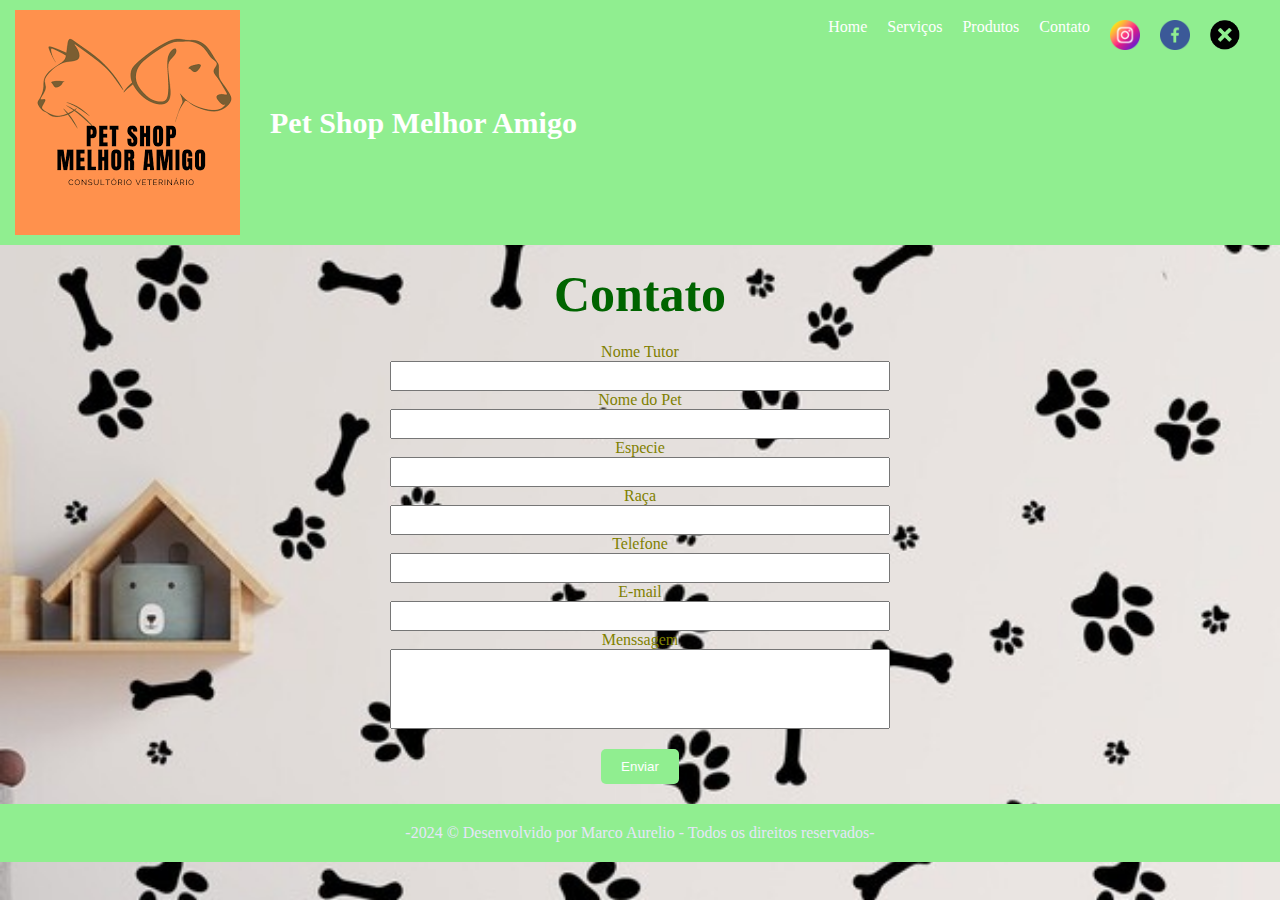
==== contato.html @ db621611 "adicionando os arquivos" ====
<!DOCTYPE html>
<html lang="pt-br">
<head>
    <meta charset="UTF-8">
    <meta name="viewport" content="width=device-width, initial-scale=1.0">
    <link rel="stylesheet" href="./style.css">
    <title>Pet Shop Melhor Amigo / Contato</title>
</head>
<body>
    <header>
        <div class="container">
            <img src="./imagens/foto_logo.png" alt="">
            <h2>Pet Shop Melhor Amigo</h2>
        </div>
        <nav>
            <ul class="ancora">
                <li><a href="index.html">Home</a></li>
                <li><a href="servicos.html" target="_blank">Serviços</a></li>
                <li><a href="produtos.html" target="_blank">Produtos</a></li>
                <li><a href="contato.html" target="_blank">Contato</a></li>
                <li><a href="https://www.instagram.com/" target="_blank"><img src="/imagens/icon_instagran2.jpeg" alt="Icone Instagran"></a></li>
                <li><a href="https://www.facebook.com/" target="_blank"><img src="./imagens/icon_faceboock.png" alt="Icone Faceboock"></a></li>
                <li><a href="https://x.com/" target="_blank"><img src="./imagens/icon-X.jpg" alt="Icone Tik Tok"></a></li>
            </ul>
        </nav>
    </header>
    <main>
    </section>
    <section >
        <form class="contato">
            <h2>Contato</h2>
        <label for="">Nome Tutor</label>
        <input type="text">
        <label for="">Nome do Pet</label>
        <input type="text">
        <label for="">Especie</label>
        <input type="text">
        <label for="">Raça</label>
        <input type="text">
        <label for="">Telefone</label>
        <input type="tel">
        <label for="">E-mail</label>
        <input type="email">
        <label for="">Menssagem</label>
        <textarea name="" id=""></textarea>
        <button class="btn" type="submit">Enviar</button>
        </form>
    </section>
    </main>
    <footer>
        <p>
            -2024 &copy; Desenvolvido por Marco Aurelio - Todos os direitos reservados-
        </p>
    </footer>
</body>
</html>
---- style.css ----
* {
    box-sizing: border-box;
    margin: 0;
    padding: 0;
    text-decoration: none;
}

.roboto-slab-uniquifier {
  font-family: "Roboto Slab", serif;
  font-optical-sizing: auto;
  font-weight: bold;
  font-style: normal;
}

/* body */

body {
    background-image: url(./foto_racoes/adesivo_de_parede_patinhas.jpg);
    background-size: cover;
    background-repeat: no-repeat;
    background-attachment: fixed; 
}

/* HEADER */

header {
    display: flex;
    justify-content: space-between;
    align-items: flex-start;
    flex-direction: row;
    background-color:#90EE90;
}

header .container {
    display: flex;
    justify-content: space-between;
    align-items: center;
    flex-direction: row;
    gap: 10px;
    color: white;
    padding: 10px;
    margin-left: 5px;

}
header .ancora {
    display: flex;
    justify-content: space-around;
    align-items: center;
    flex-direction: row;
    margin-right: 40px;
    text-decoration: none;
    
}
header .ancora a {
    color: white;
} 

header h2 {
    margin-left: 20px;
    font-size: 30px;
}

ul {
    all: unset;
    display: flex;
    gap: 20px;
}

header li {
    all: unset;
}

header li a img {
    width: 30px;
    margin-top: 20px;
    margin-right: 0;
}

.lista {
    font-size: 20px;
}

.texto {
    display: flex;
    align-items: center;
    flex-direction: column;
    padding: 40px;
}

.texto p {
    .texto {
    color: #808000;
}
    
.texto h2 {
       margin: 0;
        color:  #32CD32;
    }
}
.texto h3 {
       margin: 0;
        color:  #32CD32;
    }

.apresentacao1 {
    display: flex;
    justify-content: center;
    align-items: center;
    flex-direction: column;
    margin-top: 50px;
    margin-bottom: 50px; 
    color: #006400;
}

.apresentacao1 h2 {
    margin-top: 20px;
    margin-bottom: 10px;
}

.apresentacao img {
    width: 300px;
}

.apresentacao li p {
    display: flex;
    justify-content: center;
    align-items: center;
    flex-direction: row;
    color: #808000;
}

.promocao {
    color: rgb(94, 32, 156);
    display: flex;
    justify-content: center;
    align-items: center;
    margin-bottom: 30px;
}

#div1 {
    padding-left: 1200px;    
} 

#div1 p {
    color: #808000;
}

#div2 {
    
    padding-left: 90px;
    padding-top: 120px;
}

#div2 {
    color: #808000
}
#div3 {    
  
  padding-top: 120px;
 padding-right: 1100px;
 padding-bottom: 80px;
}

#div3 {
    color: #808000;
}

.contato {
    display: flex;
    justify-content: center;
    align-items: center;
    flex-direction: column;
}

.imagens img{
    width: 500px;
}

.lista ul li{
    display: flex;
    justify-content: center;
    align-items: center;
    flex-direction: column;
}

.contato {
    display: flex;
    justify-content: center;
    align-items: center;
    flex-direction: column;
    margin-top: 20px;
    margin-bottom: 20px;
}

.contato h2 {
    color: #006400;
    margin-bottom: 20px;
    font-size: 50px;
}

.contato label {
    align-items: center;
    color: #808000;
}

.contato textarea {
    width: 500px;
    height: 80px;
    resize: none;
}

.contato input {
    width: 500px;
    height: 30px;
}

.btn {
    flex-direction: column;
    justify-content: center;
    align-items: center;
    background-color: #90EE90;
    color: white;
    padding: 10px 20px;
    border: none;
    border-radius: 5px;
    cursor: pointer;
    margin-top: 20px; 
}
    
    
    button:hover {
        border: 1px solid #ffc506;
        background-color: transparent;
        color: #ffc506;
    }

/* rodape */

footer {
    background-color: #90EE90;
    display: flex;
    justify-content: center;
    
    padding: 20px;
}

footer p {
    color: #E6E6FA;
}


/* header img {
    display: flex;
    justify-content: center;
} */ 


/* .container {
    display: flex;
    justify-content: space-around;
    align-items: center;
}

.container img {
    width: 80px;
}

.menu {
    display: flex;
    justify-content: space-around;
    align-items: center;
    flex-direction: row;
} 

.menu img {
    width: 60px;
    display: flex;
    justify-content: space-between;
    align-items: center;
    flex-direction: row;
    text-decoration: none;
} */
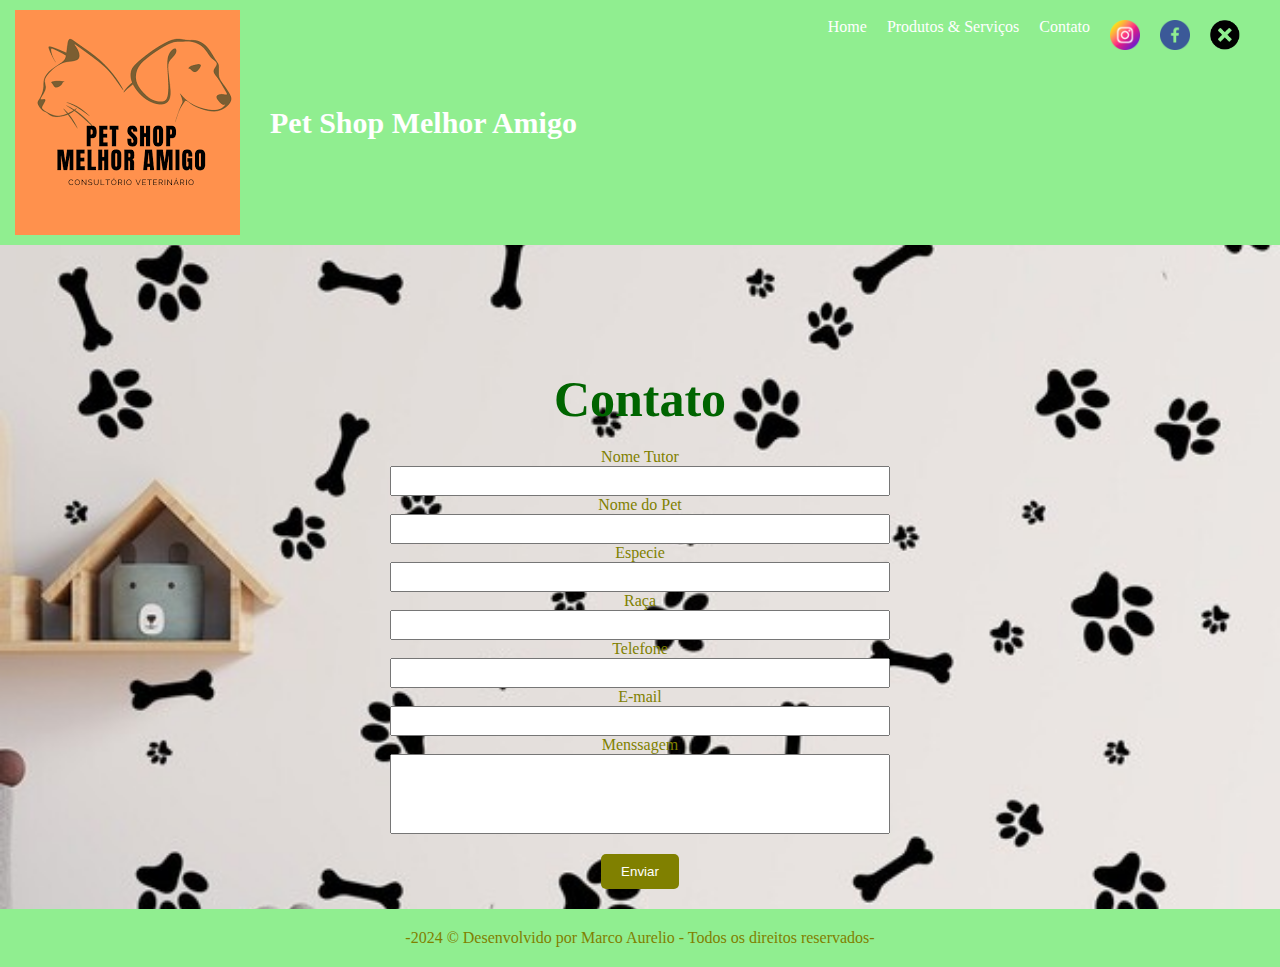
==== commit 7655fae7: "first commit" ====
--- a/contato.html
+++ b/contato.html
@@ -15,8 +15,7 @@
         <nav>
             <ul class="ancora">
                 <li><a href="index.html">Home</a></li>
-                <li><a href="servicos.html" target="_blank">Serviços</a></li>
-                <li><a href="produtos.html" target="_blank">Produtos</a></li>
+                <li><a href="produto_servico.html" target="_blank">Produtos & Serviços</a></li>
                 <li><a href="contato.html" target="_blank">Contato</a></li>
                 <li><a href="https://www.instagram.com/" target="_blank"><img src="/imagens/icon_instagran2.jpeg" alt="Icone Instagran"></a></li>
                 <li><a href="https://www.facebook.com/" target="_blank"><img src="./imagens/icon_faceboock.png" alt="Icone Faceboock"></a></li>
--- a/style.css
+++ b/style.css
@@ -19,7 +19,10 @@
     background-size: cover;
     background-repeat: no-repeat;
     background-attachment: fixed; 
-}
+    
+    
+}
+
 
 /* HEADER */
 
@@ -30,6 +33,7 @@
     flex-direction: row;
     background-color:#90EE90;
 }
+
 
 header .container {
     display: flex;
@@ -100,6 +104,7 @@
 .texto h3 {
        margin: 0;
         color:  #32CD32;
+        font-size: 30px;
     }
 
 .apresentacao1 {
@@ -188,7 +193,7 @@
     justify-content: center;
     align-items: center;
     flex-direction: column;
-    margin-top: 20px;
+    margin-top: 125px;
     margin-bottom: 20px;
 }
 
@@ -218,7 +223,7 @@
     flex-direction: column;
     justify-content: center;
     align-items: center;
-    background-color: #90EE90;
+    background-color: #808000;
     color: white;
     padding: 10px 20px;
     border: none;
@@ -228,11 +233,50 @@
 }
     
     
-    button:hover {
-        border: 1px solid #ffc506;
-        background-color: transparent;
-        color: #ffc506;
+button:hover {
+    border: 1px solid #ffc506;
+    background-color: transparent;
+    color: #ffc506;
     }
+
+.fotos {
+    display: flex;
+    justify-content: center;
+    align-items: center;
+    flex-direction: column;
+    margin-bottom: 30px;
+    max-width: 100%;
+    
+}
+
+.fotos2 {
+    display: flex; 
+    justify-content: center;
+    align-items: center;
+    flex-direction: row;
+    max-width: 10%;
+    padding-left: 500px; 
+}
+
+.fotos3 {
+    display: flex;
+    justify-content: center;
+    align-items: center;
+    flex-direction: column;
+    max-width: 10%;
+    padding-left: 500px;
+}
+
+.feliz {
+    display: flex;
+    justify-content: center;
+    align-items: center;
+    flex-direction: row;
+    margin-top: 40px;
+    margin-bottom: 40px;
+}
+
+
 
 /* rodape */
 
@@ -240,43 +284,37 @@
     background-color: #90EE90;
     display: flex;
     justify-content: center;
-    
     padding: 20px;
 }
 
 footer p {
-    color: #E6E6FA;
-}
-
-
-/* header img {
-    display: flex;
-    justify-content: center;
-} */ 
-
-
-/* .container {
-    display: flex;
-    justify-content: space-around;
-    align-items: center;
-}
-
-.container img {
-    width: 80px;
-}
-
-.menu {
-    display: flex;
-    justify-content: space-around;
-    align-items: center;
-    flex-direction: row;
-} 
-
-.menu img {
-    width: 60px;
-    display: flex;
-    justify-content: space-between;
-    align-items: center;
-    flex-direction: row;
-    text-decoration: none;
-} */+    color: #808000;
+}
+
+section h4 {
+    display: flex;
+    justify-content: center;
+    font-size: 50px;
+    color: #006400;
+    margin-top: 30px;
+}
+
+.fotos {
+    display: grid;
+    grid-template-columns: repeat(4, 1fr);
+    grid-template-rows: repeat(3, 1fr);
+    gap: 30px; 
+  }
+
+  .fotos img {
+    width: 500px;
+    height: 350px;
+    margin-left: 130px;
+    
+    margin-top: 50px;
+  }
+
+  .fotos p {
+    font-size: 20px;
+    color: #006400;
+  }